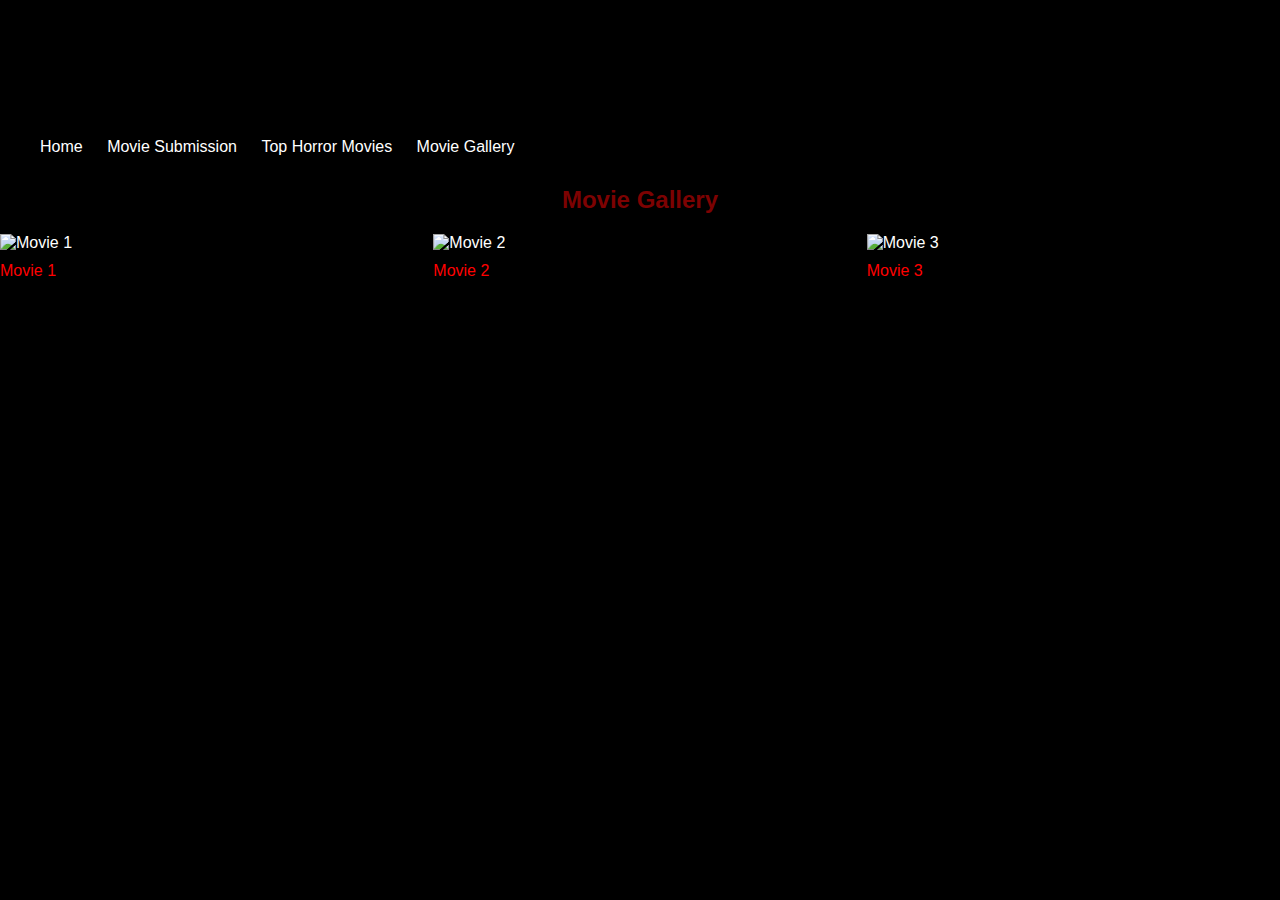
==== gallery.html @ 33e1e638 "Wrote plenty of code" ====
<html>
<head>
    <title>All About Horror Movies</title>
    <link rel="stylesheet" type="text/css" href="style.css">
</head>
<body>
    <header>
        <h1>All About Horror Movies</h1>
    </header>

    <nav>
        <ul class="navbar">
            <li><a href="index.html">Home</a></li>
            <li><a href="submission.html">Movie Submission</a></li>
            <li><a href="topmovies.html">Top Horror Movies</a></li>
            <li><a href="gallery.html">Movie Gallery</a></li>
        </ul>
    </nav>
    <main>
        <h2>Movie Gallery</h2>
        <div class="image-grid">
          <div>
            <a href="image1.jpg" target="_blank">
              <img src="image1.jpg" alt="Movie 1">
              <span class="image-label">Movie 1</span>
            </a>
          </div>
          <div>
            <a href="image2.jpg" target="_blank">
              <img src="image2.jpg" alt="Movie 2">
              <span class="image-label">Movie 2</span>
            </a>
          </div>
          <div>
            <a href="image3.jpg" target="_blank">
              <img src="image3.jpg" alt="Movie 3">
              <span class="image-label">Movie 3</span>
            </a>
          </div>
          <!-- Add more image grid elements as needed -->
        </div>
      </main>
    </body>
    </html>
---- style.css ----
body {
    font-family: 'Helvetica', sans-serif;
    background-color: rgb(0, 0, 0);
    margin: 0;
    padding: 0;
    background-image: url('file:///Users/ladi/All-About-Horror-Movies/1f25540ad2e0c3d47652f17103f407ec.gif');
  background-repeat: no-repeat;
  background-size: cover;
  background-position: center;
  color: white;
}

a {
    color: #ffffff;
    text-decoration: none;
}

.nav.bar {
    background-color: #ffffff;
    padding: 10px;
    color: white;
}

.navbar li {
    display: inline-block;
    margin-right: 20px;
    color: white;
}

.navbar li a {
    font-size: 16px;
    color: white;
}

h1 {
    text-align: center;
    margin: 40px 0;
    font-family: Impact, Haettenschweiler, 'Arial Narrow Bold', sans-serif;
    background-image: url('file:///Users/ladi/All-About-Horror-Movies/200w.gif');
    background-clip: text;
    -webkit-background-clip: text;
    -webkit-text-fill-color: transparent;
    color: rgb(125, 2, 2);
    font-size: 50px;
}

h2 {
    text-align: center;
    background-clip: text;
    color: rgb(125, 2, 2);
}

section {
    margin-bottom: 40px;
    text-align: center;
} 

.image {
    display: block;
    margin: 0 auto;
    max-width: 100%;
}

form {
    max-width: 400px;
    margin: 0 auto;
}

fieldset {
    border: none;
    padding: 0;
    margin-bottom: 20px;
}

label {
    display: block;
    margin-bottom:  5px;
}

input[type="text"],
textarea {
    width: 100%;
    padding: 10px;
    border-radius: 5px;
    border: 1px solid #ffffff;
    background-color: rgba(255, 255, 255, 0.1);
    color: #ffffff;
}

input[type="checkbox"] {
    margin-top: 10px;
}

button[type="submit"] {
    display: block;
    width: 100%;
    padding: 10px;
    border: none;
    border-radius: 5px;
    background-color: #4a0202;
    color: #ffffff;
    font-size: 16px;
    cursor: pointer;
}

/* ul {
    list-style-type: none;
    padding: 0;
    margin: 0 auto;
    max-width: 600px;
    text-align: center;
} Leaving this one out for exploring other options as well */

ul li {
    margin-bottom: 10px;
}

.image-grid {
    display: grid;
    grid-template-columns: repeat(3, 1fr);
    gap: 20px;
}

.image-grid img {
    max-width: 100px;
    height: auto;
}

.image-label {
    display: block;
    margin-top: 10px;
    color: #ff0000;
}
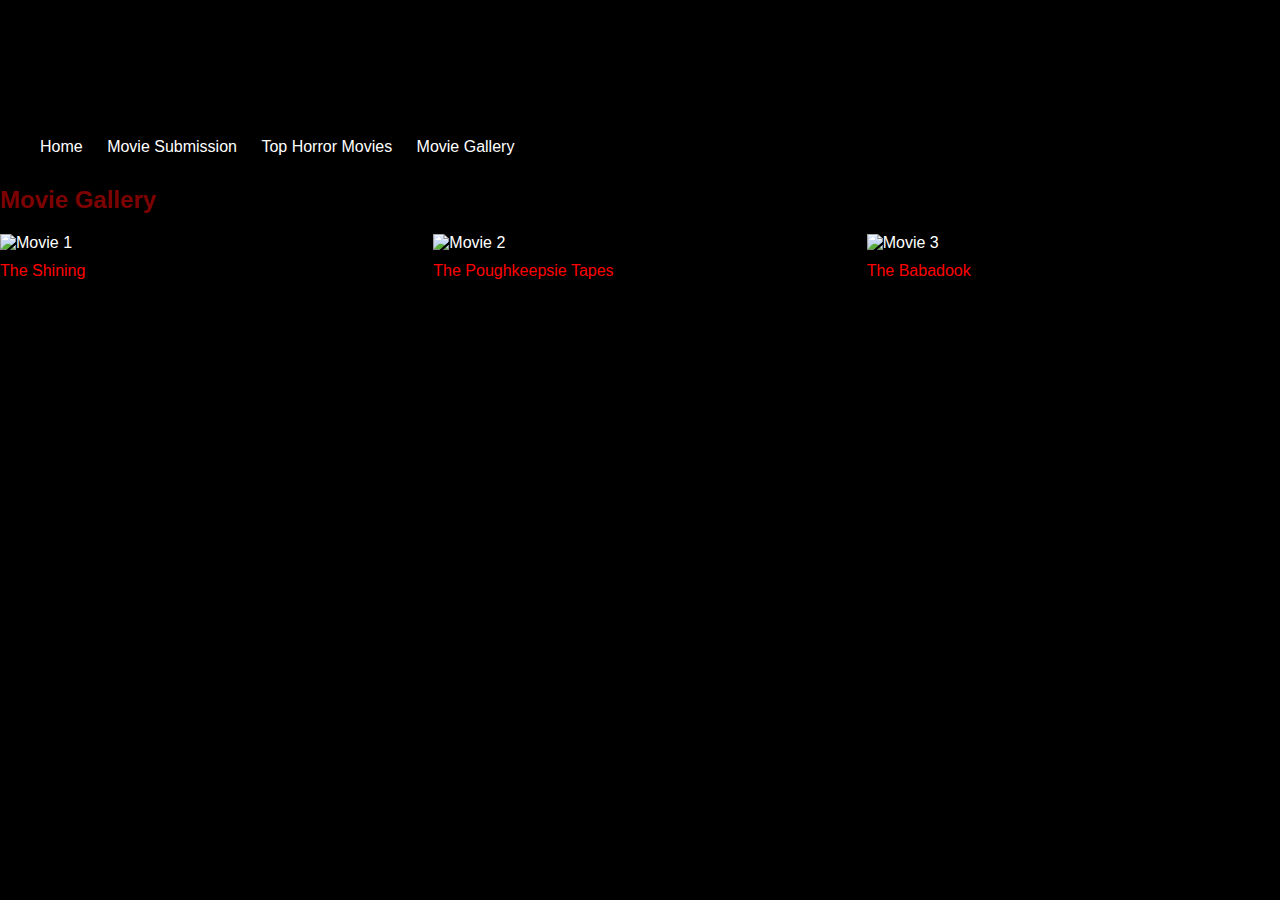
==== commit ce2d78b7: "CHANGES DONE" ====
--- a/gallery.html
+++ b/gallery.html
@@ -20,21 +20,21 @@
         <h2>Movie Gallery</h2>
         <div class="image-grid">
           <div>
-            <a href="image1.jpg" target="_blank">
-              <img src="image1.jpg" alt="Movie 1">
-              <span class="image-label">Movie 1</span>
+            <a href="file:///Users/ladi/All-About-Horror-Movies/giphy.gif" target="_blank">
+              <img src="file:///Users/ladi/All-About-Horror-Movies/giphy.gif" alt="Movie 1">
+              <span class="image-label">The Shining</span>
             </a>
           </div>
           <div>
-            <a href="image2.jpg" target="_blank">
-              <img src="image2.jpg" alt="Movie 2">
-              <span class="image-label">Movie 2</span>
+            <a href="file:///Users/ladi/All-About-Horror-Movies/the-poughkeepsie-tapes.gif" target="_blank">
+              <img src="file:///Users/ladi/All-About-Horror-Movies/the-poughkeepsie-tapes.gif" alt="Movie 2">
+              <span class="image-label">The Poughkeepsie Tapes</span>
             </a>
           </div>
           <div>
-            <a href="image3.jpg" target="_blank">
-              <img src="image3.jpg" alt="Movie 3">
-              <span class="image-label">Movie 3</span>
+            <a href="file:///Users/ladi/All-About-Horror-Movies/9xw2u.gif" target="_blank">
+              <img src="file:///Users/ladi/All-About-Horror-Movies/9xw2u.gif" alt="Movie 3">
+              <span class="image-label">The Babadook</span>
             </a>
           </div>
           <!-- Add more image grid elements as needed -->
--- a/style.css
+++ b/style.css
@@ -45,14 +45,14 @@
 }
 
 h2 {
-    text-align: center;
+    text-align: start;
     background-clip: text;
     color: rgb(125, 2, 2);
 }
 
 section {
     margin-bottom: 40px;
-    text-align: center;
+    text-align: start;
 } 
 
 .image {
@@ -131,3 +131,11 @@
     margin-top: 10px;
     color: #ff0000;
 }
+
+.image-grid img {
+    transition: transform 0.3s ease-in-out; /* Add smooth transition effect */
+  }
+  
+  .image-grid img:hover {
+    transform: scale(5.10); /* Increase the scale to zoom in the image */
+  }